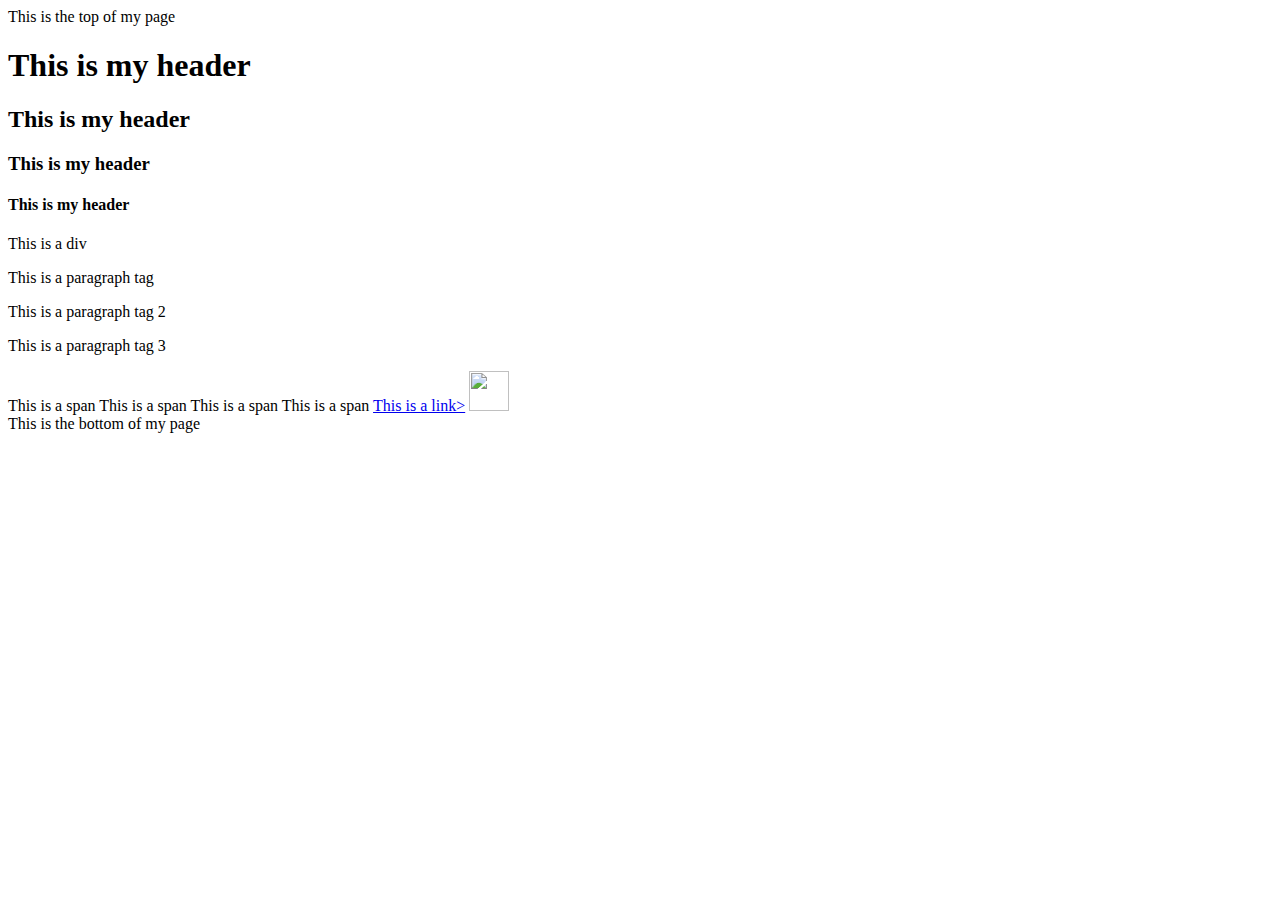
==== index.html @ 4b04768e "add html file" ====
<!DOCTYPE html>
<html>

<head>
    <title> My Bassoon Fansite</title>
</head>

<body>
    <header>This is the top of my page</header>
    <main>
        <h1>This is my header</h1>
        <h2>This is my header</h2>
        <h3>This is my header</h3>
        <h4>This is my header</h4>
        <div>This is a div</div>
    
        <p>This is a paragraph tag</p>
        <p>This is a paragraph tag 2</p>
        <p>This is a paragraph tag 3</p>
    
        <span>This is a span</span>
        <span>This is a span</span>
        <span>This is a span</span>
        <span>This is a span</span>
    
        <a href =https://www.google.com target="_blank">This is a link></a>
    
        <img height ="40" width="40" src="https://www.placekitten.com/300/400"/>
    
    
    </body>
    </main>
   
<footer>This is the bottom of my page</footer>

</html>
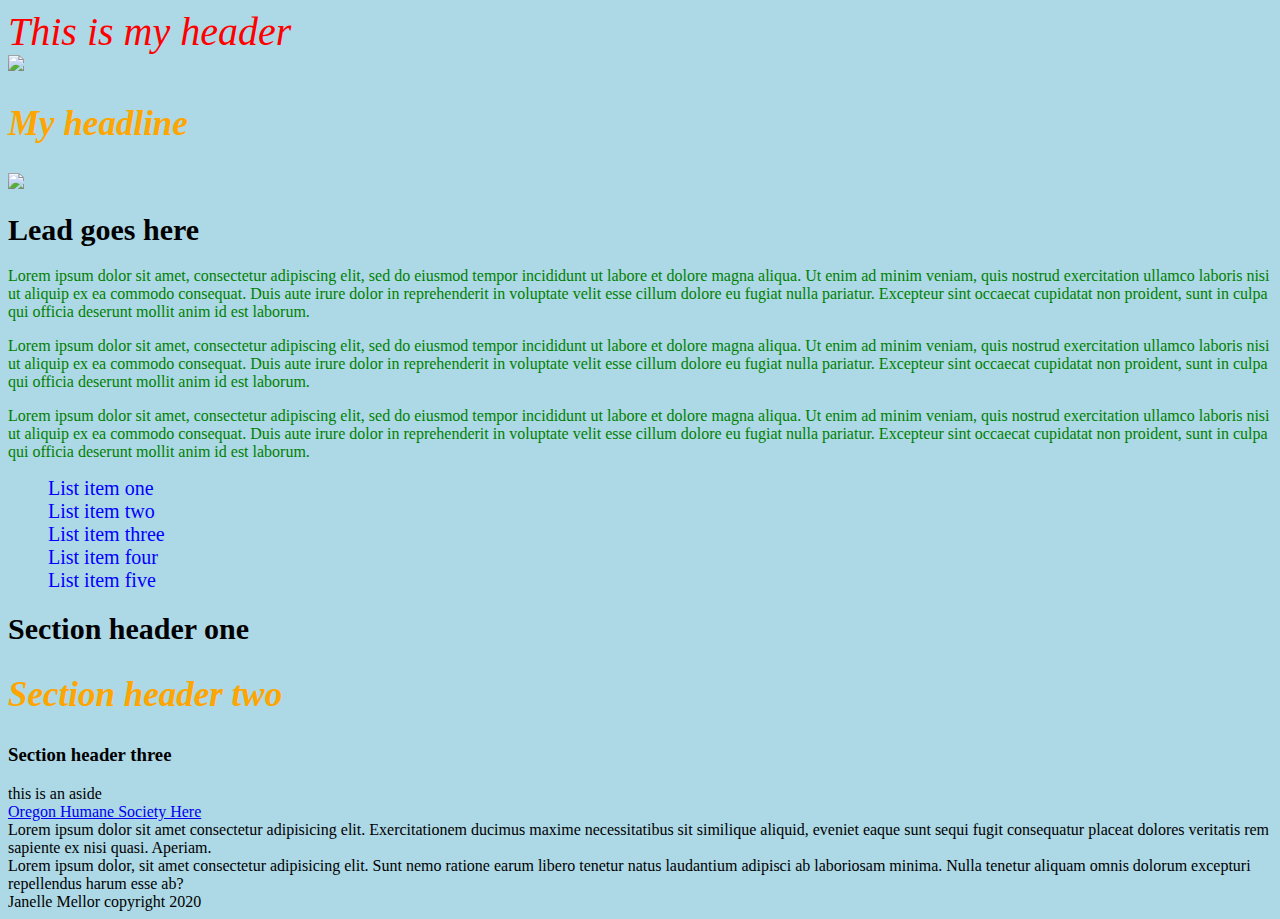
==== commit 64f79032: "add css style sheet" ====
--- a/index.html
+++ b/index.html
@@ -2,35 +2,61 @@
 <html>
 
 <head>
-    <title> My Bassoon Fansite</title>
+    <title>Humane Society News </title>
+    <link rel="stylesheet" href ="style.css">
 </head>
 
 <body>
-    <header>This is the top of my page</header>
-    <main>
-        <h1>This is my header</h1>
-        <h2>This is my header</h2>
-        <h3>This is my header</h3>
-        <h4>This is my header</h4>
-        <div>This is a div</div>
+    <header>This is my header</header>
+        <img src="https://www.oregonhumane.org/wp-content/uploads/Gerry_thumbnail.png">
+      
+<main>
+   <article>
+      <h2>My headline</h2>
+      <img src="https://www.oregonhumane.org/wp-content/uploads/Gerry_thumbnail.png">
+      <h1 id="lead">Lead goes here</h1>
+        <p>Lorem ipsum dolor sit amet, consectetur adipiscing elit, sed do eiusmod tempor incididunt ut labore et dolore magna aliqua. Ut enim ad minim veniam, quis nostrud exercitation ullamco laboris nisi ut aliquip ex ea commodo consequat. Duis aute irure dolor in reprehenderit in voluptate velit esse cillum dolore eu fugiat nulla pariatur. Excepteur sint occaecat cupidatat non proident, sunt in culpa qui officia deserunt mollit anim id est laborum.</p>
+        <p>Lorem ipsum dolor sit amet, consectetur adipiscing elit, sed do eiusmod tempor incididunt ut labore et dolore magna aliqua. Ut enim ad minim veniam, quis nostrud exercitation ullamco laboris nisi ut aliquip ex ea commodo consequat. Duis aute irure dolor in reprehenderit in voluptate velit esse cillum dolore eu fugiat nulla pariatur. Excepteur sint occaecat cupidatat non proident, sunt in culpa qui officia deserunt mollit anim id est laborum.</p>
+        <p>Lorem ipsum dolor sit amet, consectetur adipiscing elit, sed do eiusmod tempor incididunt ut labore et dolore magna aliqua. Ut enim ad minim veniam, quis nostrud exercitation ullamco laboris nisi ut aliquip ex ea commodo consequat. Duis aute irure dolor in reprehenderit in voluptate velit esse cillum dolore eu fugiat nulla pariatur. Excepteur sint occaecat cupidatat non proident, sunt in culpa qui officia deserunt mollit anim id est laborum.</p>
+
+
+        <ul>
+          <li>List item one</li>
+          <li>List item two</li>
+          <li>List item three</li>
+          <li>List item four</li>
+          <li>List item five</li>
+        </ul>
+
+
+
+
+      <h1 id="header_one">Section header one</h1>
+      <h2>Section header two</h2>
+      <h3>Section header three</h3>
+
+      <aside>this is an aside</aside>
+      
+    </article>
+
+    <a href="https://www.oregonhumane.org/"> Oregon Humane Society Here</a>
+
+<div class="square"
+ id="cool sequre">Lorem ipsum dolor sit amet consectetur adipisicing elit. Exercitationem ducimus maxime necessitatibus sit similique aliquid, eveniet eaque sunt sequi fugit consequatur placeat dolores veritatis rem sapiente ex nisi quasi. Aperiam.
+
+</div>
+
+<div class="square"
+id="uncool sequre"> Lorem ipsum dolor, sit amet consectetur adipisicing elit. Sunt nemo ratione earum libero tenetur natus laudantium adipisci ab laboriosam minima. Nulla tenetur aliquam omnis dolorum excepturi repellendus harum esse ab?
     
-        <p>This is a paragraph tag</p>
-        <p>This is a paragraph tag 2</p>
-        <p>This is a paragraph tag 3</p>
-    
-        <span>This is a span</span>
-        <span>This is a span</span>
-        <span>This is a span</span>
-        <span>This is a span</span>
-    
-        <a href =https://www.google.com target="_blank">This is a link></a>
-    
-        <img height ="40" width="40" src="https://www.placekitten.com/300/400"/>
-    
-    
-    </body>
-    </main>
-   
-<footer>This is the bottom of my page</footer>
+</div>
 
+
+</main> 
+</body>   
+
+<footer>
+    <span>Janelle Mellor</span>
+    <span>copyright 2020</span>
+</footer>
 </html>--- a/style.css
+++ b/style.css
@@ -0,0 +1,49 @@
+* {box-sizing: border-box;
+
+}
+
+header {
+    color: red;
+    font-size: 40px;
+    font-style: italic;
+}
+
+body {
+    background: lightblue;
+    
+}
+
+h2 {
+    color:orange;
+    font-size: 35px;
+    font-style: oblique;
+}
+
+
+h1.lead {
+    color: yellow;
+}
+
+h1.header_one {
+    color: purple;
+}
+
+h1 {
+    font-size: 30px;
+}
+
+p {
+    color:green;
+
+}
+
+li {
+    color:blue;
+    font-style: normal;
+    font-size: 20px;
+    list-style: none;
+}
+
+
+
+
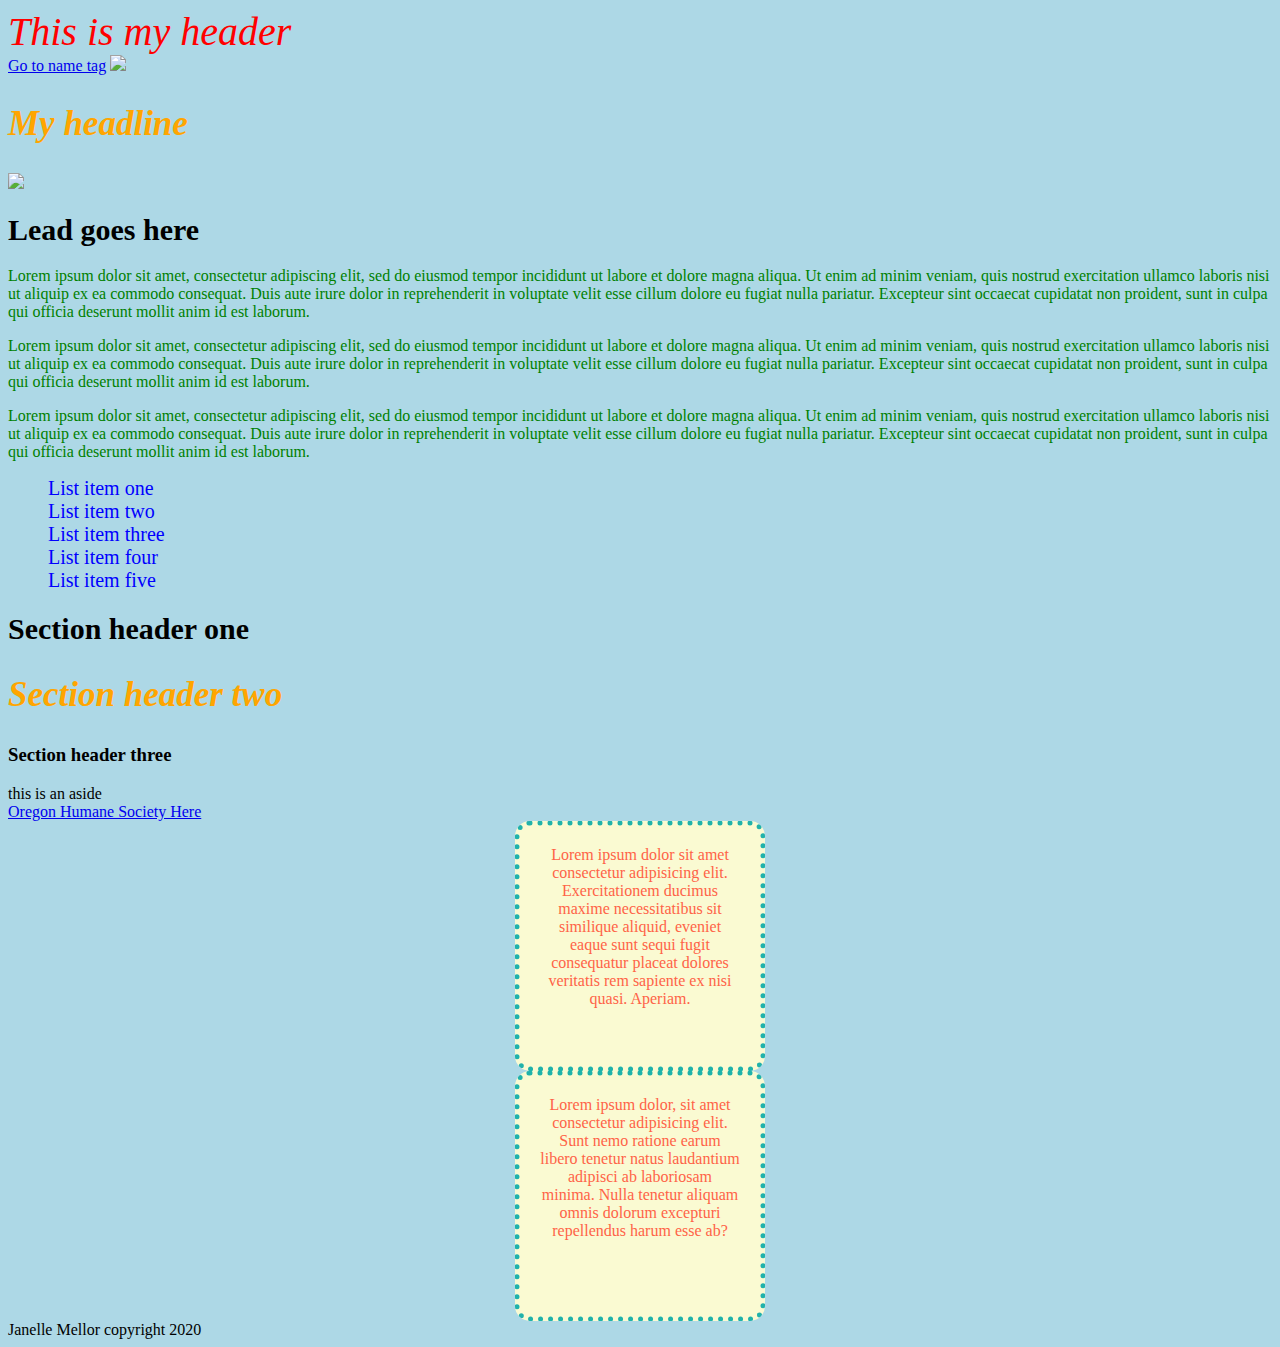
==== commit 38790b14: "add nametag page" ====
--- a/index.html
+++ b/index.html
@@ -8,6 +8,8 @@
 
 <body>
     <header>This is my header</header>
+    <a href="nametag.html">Go to name tag</a>
+    
         <img src="https://www.oregonhumane.org/wp-content/uploads/Gerry_thumbnail.png">
       
 <main>
--- a/style.css
+++ b/style.css
@@ -44,6 +44,23 @@
     list-style: none;
 }
 
+.square {
+    text-align: center;
+    height: 250px;
+    width: 250px;
+    border-radius: 15px;
+    background: lightgoldenrodyellow;
+    border: dotted lightseagreen 5px;
+    margin: 0 auto;
+    padding: 20px;
+    color: tomato;
+    
+
+}
+
+.square:hover {
+    height: 100px;
+    background-color: violet;
+}
 
 
-
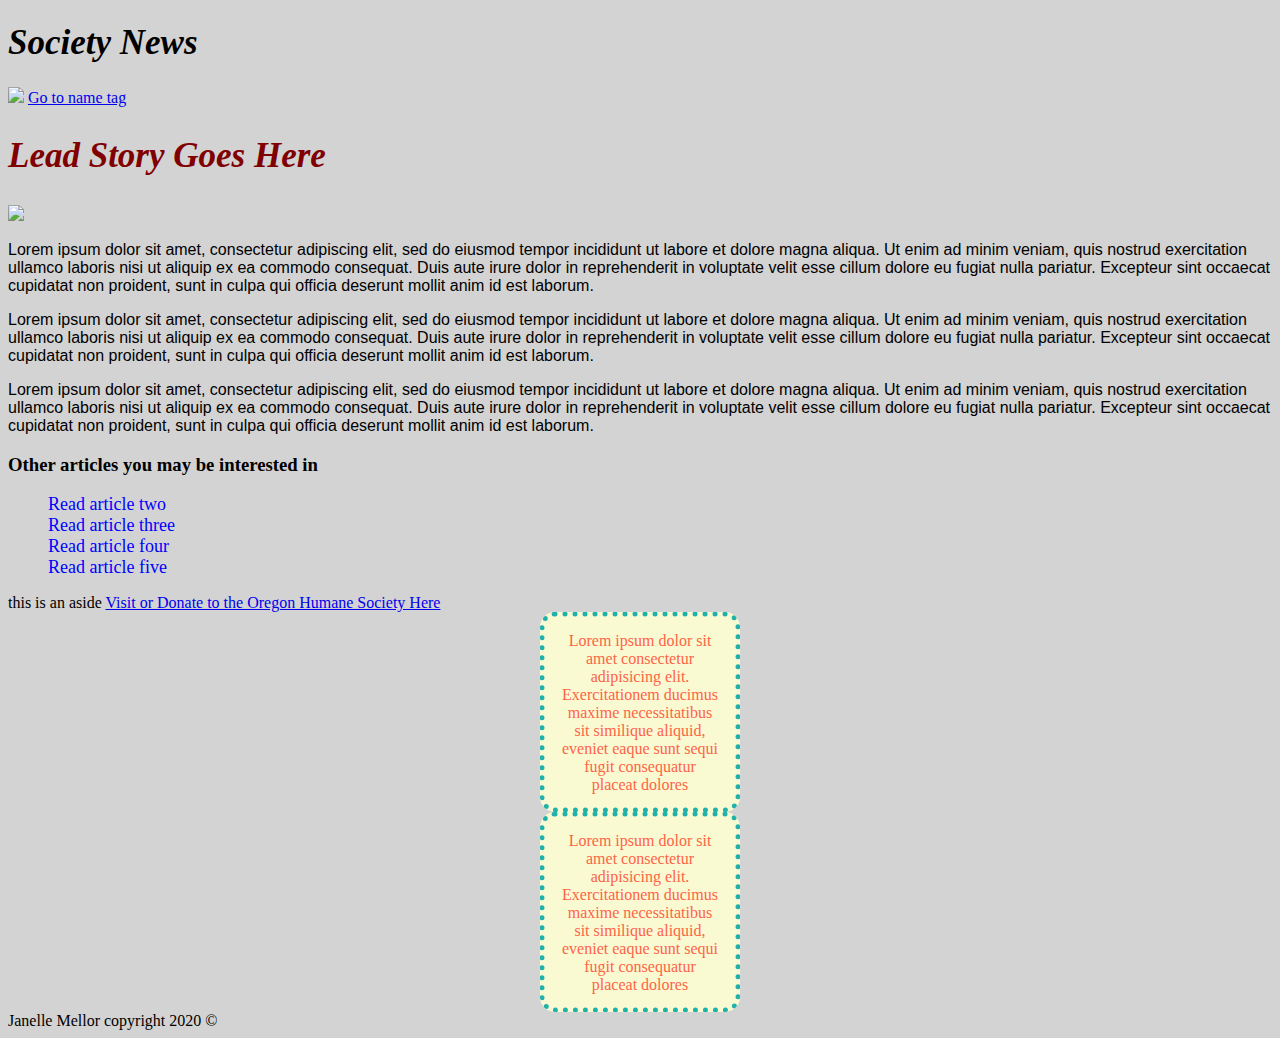
==== commit 2e8ff057: "update format and style to news site" ====
--- a/index.html
+++ b/index.html
@@ -2,63 +2,53 @@
 <html>
 
 <head>
-    <title>Humane Society News </title>
+    <title>Dog Society News</title>
     <link rel="stylesheet" href ="style.css">
 </head>
 
 <body>
-    <header>This is my header</header>
-    <a href="nametag.html">Go to name tag</a>
-    
-        <img src="https://www.oregonhumane.org/wp-content/uploads/Gerry_thumbnail.png">
+    <header>
+      <h1><strong>Society News</strong></h1>
+      <img src="http://placekitten.com/50/50">
+      <a href="nametag.html">Go to name tag</a>
+    </header>
+    <main>
+      <article>
+        <h2>Lead Story Goes Here</h2>
+        <img src="http://placekitten.com/200/300">
+        <content>
+          <p>Lorem ipsum dolor sit amet, consectetur adipiscing elit, sed do eiusmod tempor incididunt ut labore et dolore magna aliqua. Ut enim ad minim veniam, quis nostrud exercitation ullamco laboris nisi ut aliquip ex ea commodo consequat. Duis aute irure dolor in reprehenderit in voluptate velit esse cillum dolore eu fugiat nulla pariatur. Excepteur sint occaecat cupidatat non proident, sunt in culpa qui officia deserunt mollit anim id est laborum.</p>
+          <p>Lorem ipsum dolor sit amet, consectetur adipiscing elit, sed do eiusmod tempor incididunt ut labore et dolore magna aliqua. Ut enim ad minim veniam, quis nostrud exercitation ullamco laboris nisi ut aliquip ex ea commodo consequat. Duis aute irure dolor in reprehenderit in voluptate velit esse cillum dolore eu fugiat nulla pariatur. Excepteur sint occaecat cupidatat non proident, sunt in culpa qui officia deserunt mollit anim id est laborum.</p>
+          <p>Lorem ipsum dolor sit amet, consectetur adipiscing elit, sed do eiusmod tempor incididunt ut labore et dolore magna aliqua. Ut enim ad minim veniam, quis nostrud exercitation ullamco laboris nisi ut aliquip ex ea commodo consequat. Duis aute irure dolor in reprehenderit in voluptate velit esse cillum dolore eu fugiat nulla pariatur. Excepteur sint occaecat cupidatat non proident, sunt in culpa qui officia deserunt mollit anim id est laborum.</p>
+
+        </content>
+      </article>
       
-<main>
-   <article>
-      <h2>My headline</h2>
-      <img src="https://www.oregonhumane.org/wp-content/uploads/Gerry_thumbnail.png">
-      <h1 id="lead">Lead goes here</h1>
-        <p>Lorem ipsum dolor sit amet, consectetur adipiscing elit, sed do eiusmod tempor incididunt ut labore et dolore magna aliqua. Ut enim ad minim veniam, quis nostrud exercitation ullamco laboris nisi ut aliquip ex ea commodo consequat. Duis aute irure dolor in reprehenderit in voluptate velit esse cillum dolore eu fugiat nulla pariatur. Excepteur sint occaecat cupidatat non proident, sunt in culpa qui officia deserunt mollit anim id est laborum.</p>
-        <p>Lorem ipsum dolor sit amet, consectetur adipiscing elit, sed do eiusmod tempor incididunt ut labore et dolore magna aliqua. Ut enim ad minim veniam, quis nostrud exercitation ullamco laboris nisi ut aliquip ex ea commodo consequat. Duis aute irure dolor in reprehenderit in voluptate velit esse cillum dolore eu fugiat nulla pariatur. Excepteur sint occaecat cupidatat non proident, sunt in culpa qui officia deserunt mollit anim id est laborum.</p>
-        <p>Lorem ipsum dolor sit amet, consectetur adipiscing elit, sed do eiusmod tempor incididunt ut labore et dolore magna aliqua. Ut enim ad minim veniam, quis nostrud exercitation ullamco laboris nisi ut aliquip ex ea commodo consequat. Duis aute irure dolor in reprehenderit in voluptate velit esse cillum dolore eu fugiat nulla pariatur. Excepteur sint occaecat cupidatat non proident, sunt in culpa qui officia deserunt mollit anim id est laborum.</p>
-
-
+      <h3>Other articles you may be interested in</h3>
         <ul>
-          <li>List item one</li>
-          <li>List item two</li>
-          <li>List item three</li>
-          <li>List item four</li>
-          <li>List item five</li>
+          <li>Read article two</li>
+          <li>Read article three</li>
+          <li>Read article four</li>
+          <li>Read article five</li>
         </ul>
 
+      <aside>this is an aside
+      <a href="https://www.oregonhumane.org/"> Visit or Donate to the Oregon Humane Society Here</a></aside>
 
+     <div class="square"
+     id="sqaure one">Lorem ipsum dolor sit amet consectetur adipisicing elit. Exercitationem ducimus maxime necessitatibus sit similique aliquid, eveniet eaque sunt sequi fugit consequatur placeat dolores 
+     </div>
 
-
-      <h1 id="header_one">Section header one</h1>
-      <h2>Section header two</h2>
-      <h3>Section header three</h3>
-
-      <aside>this is an aside</aside>
-      
-    </article>
-
-    <a href="https://www.oregonhumane.org/"> Oregon Humane Society Here</a>
-
-<div class="square"
- id="cool sequre">Lorem ipsum dolor sit amet consectetur adipisicing elit. Exercitationem ducimus maxime necessitatibus sit similique aliquid, eveniet eaque sunt sequi fugit consequatur placeat dolores veritatis rem sapiente ex nisi quasi. Aperiam.
-
-</div>
-
-<div class="square"
-id="uncool sequre"> Lorem ipsum dolor, sit amet consectetur adipisicing elit. Sunt nemo ratione earum libero tenetur natus laudantium adipisci ab laboriosam minima. Nulla tenetur aliquam omnis dolorum excepturi repellendus harum esse ab?
-    
-</div>
-
+     <div class="square"
+     id="square two"> Lorem ipsum dolor sit amet consectetur adipisicing elit. Exercitationem ducimus maxime necessitatibus sit similique aliquid, eveniet eaque sunt sequi fugit consequatur placeat dolores 
+     </div>
 
 </main> 
+<script type="module" src="jsrcript.js"></script>
+  <footer>
+  Janelle Mellor
+  copyright 2020 &copy;
+  </footer>
 </body>   
 
-<footer>
-    <span>Janelle Mellor</span>
-    <span>copyright 2020</span>
-</footer>
 </html>--- a/style.css
+++ b/style.css
@@ -1,66 +1,51 @@
 * {box-sizing: border-box;
-
-}
-
-header {
-    color: red;
-    font-size: 40px;
-    font-style: italic;
 }
 
 body {
-    background: lightblue;
-    
+    background: lightgrey;  
 }
 
-h2 {
-    color:orange;
+h1 {
+   color: black;
     font-size: 35px;
     font-style: oblique;
 }
 
-
-h1.lead {
-    color: yellow;
-}
-
-h1.header_one {
-    color: purple;
-}
-
-h1 {
-    font-size: 30px;
+h2 {
+    color: maroon;
+    font-size: 35px;
+    font-style: oblique;
 }
 
 p {
-    color:green;
-
+    color:black;
+    font-family: Arial, Helvetica, sans-serif;
+    font-style: normal;
 }
 
 li {
     color:blue;
     font-style: normal;
-    font-size: 20px;
+    font-size: 18px;
     list-style: none;
 }
 
 .square {
     text-align: center;
-    height: 250px;
-    width: 250px;
+    height: 200px;
+    width: 200px;
     border-radius: 15px;
     background: lightgoldenrodyellow;
     border: dotted lightseagreen 5px;
     margin: 0 auto;
-    padding: 20px;
+    padding: 15px;
     color: tomato;
     
-
 }
 
 .square:hover {
-    height: 100px;
-    background-color: violet;
+    height: 300px;
+    background-color: mediumorchid;
 }
 
 
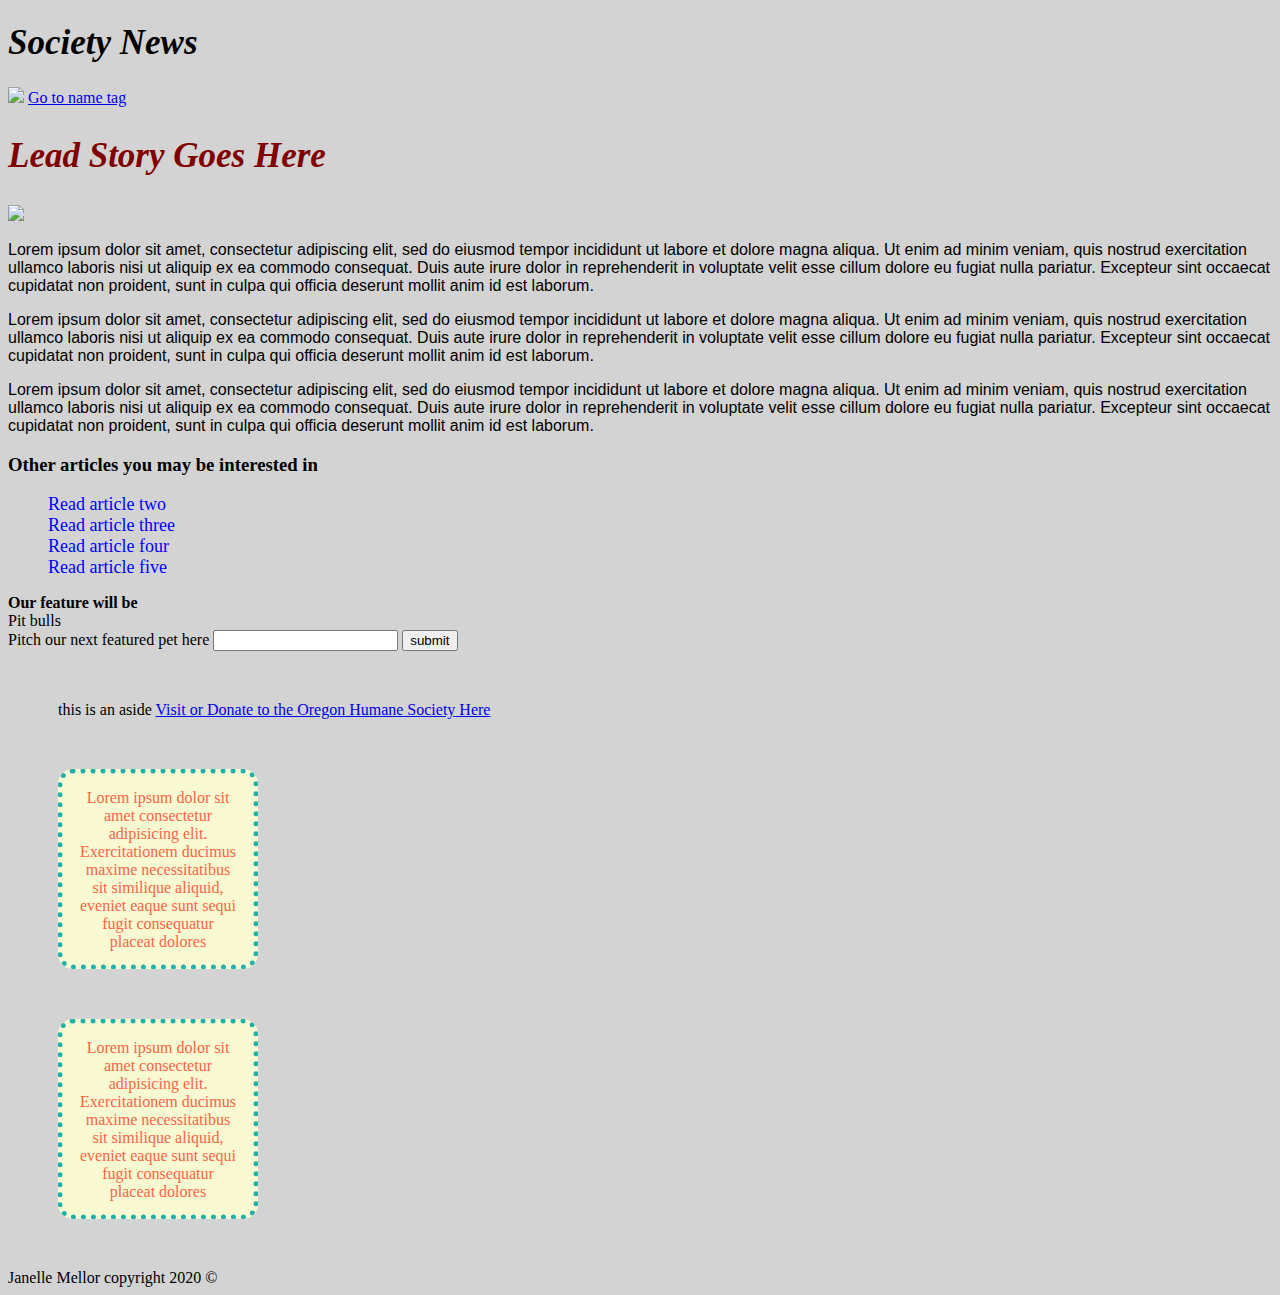
==== commit b43f4b1d: "add user input to news page" ====
--- a/index.html
+++ b/index.html
@@ -32,19 +32,36 @@
           <li>Read article five</li>
         </ul>
 
+        <div><strong>Our feature will be</strong></div>
+        <div id="article">Pit bulls
+       </div>
+         </div>
+         <label>
+             Pitch our next featured pet here
+             <input id="pitches"></input>
+             <button id="button">
+                 submit
+             </button>
+         </label>
+
       <aside>this is an aside
       <a href="https://www.oregonhumane.org/"> Visit or Donate to the Oregon Humane Society Here</a></aside>
 
      <div class="square"
-     id="sqaure one">Lorem ipsum dolor sit amet consectetur adipisicing elit. Exercitationem ducimus maxime necessitatibus sit similique aliquid, eveniet eaque sunt sequi fugit consequatur placeat dolores 
+     id="square one">Lorem ipsum dolor sit amet consectetur adipisicing elit. Exercitationem ducimus maxime necessitatibus sit similique aliquid, eveniet eaque sunt sequi fugit consequatur placeat dolores 
      </div>
 
      <div class="square"
      id="square two"> Lorem ipsum dolor sit amet consectetur adipisicing elit. Exercitationem ducimus maxime necessitatibus sit similique aliquid, eveniet eaque sunt sequi fugit consequatur placeat dolores 
      </div>
 
+    
+      
+  
+  </body>
+
 </main> 
-<script type="module" src="jsrcript.js"></script>
+<script type="module" src="news.js"></script>
   <footer>
   Janelle Mellor
   copyright 2020 &copy;
--- a/style.css
+++ b/style.css
@@ -37,7 +37,7 @@
     border-radius: 15px;
     background: lightgoldenrodyellow;
     border: dotted lightseagreen 5px;
-    margin: 0 auto;
+    margin: 50px;
     padding: 15px;
     color: tomato;
     
@@ -48,4 +48,8 @@
     background-color: mediumorchid;
 }
 
+aside{
+    margin: 50px;
+}
 
+
